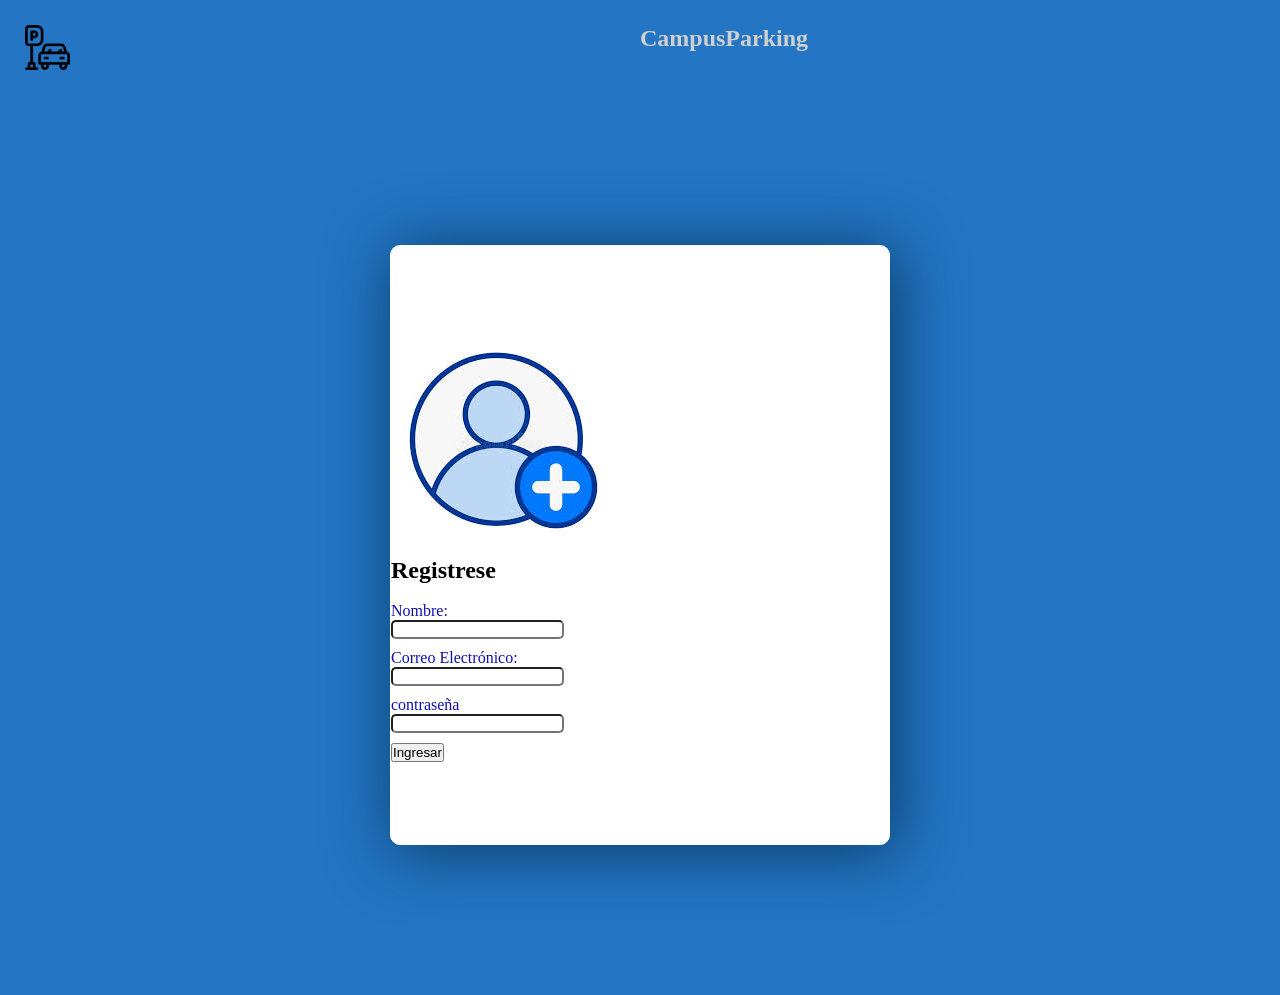
==== index.html @ 2fb24f16 "feat: :tada: structure the index and designe add the structe and designe in the index and style.css" ====
<!DOCTYPE html>
<html lang="en">
<head>
    <meta charset="UTF-8">
    <meta name="viewport" content="width=device-width, initial-scale=1.0">
    <title>Document</title>
    <link rel="stylesheet" href="style.css">
</head>
<body>
    <header class="header">
        <div class="div__header">
            <img src="./log.png" alt="Logo de parqueador" class="logo">
            <h2 class="nombre__logo">CampusParking</h2>
        </div>
    </header>
    <div id="login">
        <div class="login__registrar">
            <img src="./persona.png" alt="Icono de un persona">
            <h2>Registrese</h2><br>
            <label for="text" class="letras">Nombre:</label><br>
            <input type="text" id="nombre" required><br>
            <label for="text" class="letras" required >Correo Electrónico:</label><br>
            <input type="email" id="correo"><br>
            <label for="contraseñ"  class="letras" required>contraseña</label><br>
            <input type="password" id="contraseña"><br>
            <button class="boton">Ingresar</button>
        </div>
    </div>
    <script src="comple.js"></script>
</body>
</html>
---- style.css ----
*{
    padding:0;
    margin: 0;
    box-sizing: border-box;
}

body{
    background-color: rgba(32, 115, 194, 0.979);
    height: 100vh;
}
#header{
    display: flex;
}
.div__header{
    display: grid;
    grid-template-columns: 1fr 1fr ;
    padding:25px;

}
.logo{
    width: 45px;
}
.nombre__logo{
    color: rgb(207, 207, 207);
}

#login{
    display: flex;
    justify-content: center;
    align-items: center;
    height: 100vh;
}
.login__registrar{
    border: 1px solid white;
    background-color: rgb(255, 255, 255);
    width: 500px;
    height: 600px;
    border-radius: 10px;
    box-shadow: 5px 5px 5cqw 2px rgba(8, 58, 99, 0.932);
    align-content: center;
    justify-items: center;
}
.letras{
    color: rgb(16, 16, 177);
}
input{
    border-radius: 5px;
    margin-bottom: 10px;
}
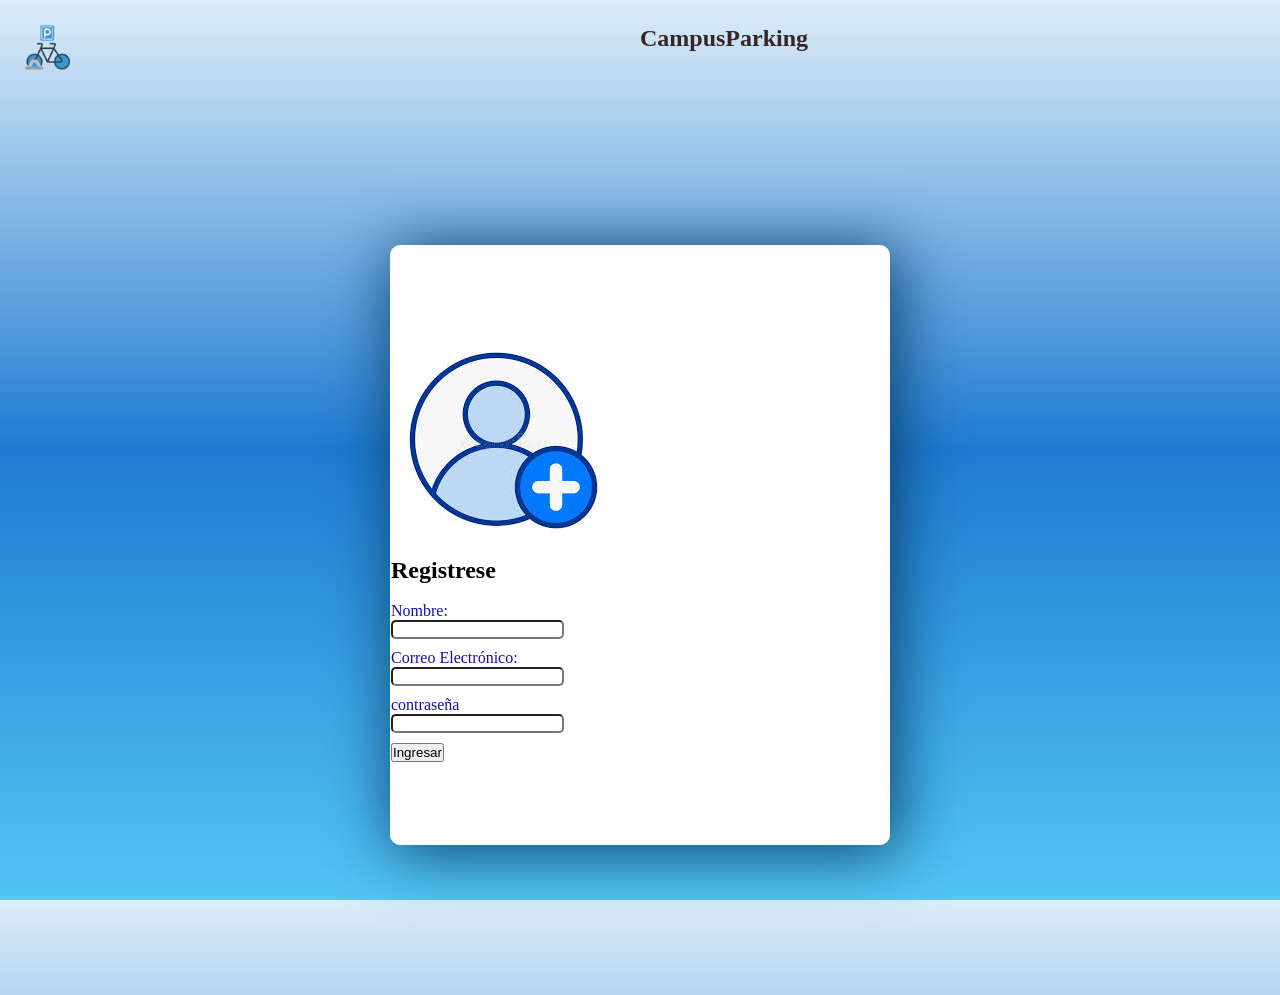
==== commit 01e247fe: "feat: :art: add the structre and designe the registrar.html add the structure and desgine the regist" ====
--- a/index.html
+++ b/index.html
@@ -9,13 +9,13 @@
 <body>
     <header class="header">
         <div class="div__header">
-            <img src="./log.png" alt="Logo de parqueador" class="logo">
+            <img src="./IMG/log.png" alt="Logo de parqueador" class="logo">
             <h2 class="nombre__logo">CampusParking</h2>
         </div>
     </header>
     <div id="login">
         <div class="login__registrar">
-            <img src="./persona.png" alt="Icono de un persona">
+            <img src="./IMG/persona.png" alt="Icono de un persona">
             <h2>Registrese</h2><br>
             <label for="text" class="letras">Nombre:</label><br>
             <input type="text" id="nombre" required><br>
--- a/style.css
+++ b/style.css
@@ -1,3 +1,4 @@
+/* Estilo para el Login*/
 *{
     padding:0;
     margin: 0;
@@ -5,7 +6,7 @@
 }
 
 body{
-    background-color: rgba(32, 115, 194, 0.979);
+    background-image: linear-gradient(  rgb(221, 237, 248),rgb(31, 123, 209), rgba(42, 184, 240, 0.808));
     height: 100vh;
 }
 #header{
@@ -21,7 +22,7 @@
     width: 45px;
 }
 .nombre__logo{
-    color: rgb(207, 207, 207);
+    color: rgb(54, 39, 39);
 }
 
 #login{
@@ -47,3 +48,37 @@
     border-radius: 5px;
     margin-bottom: 10px;
 }
+/* Estilo para la pagina para registar vehiculo*/
+.head__div{
+    display: grid;
+    grid-template-columns: 1fr 1fr ;
+    padding: 25px;
+    width: 100vh;
+    
+}
+
+.Flecha{
+    width: 35px;
+}
+.nombre__parqueo{
+    color: rgb(4, 83, 136);
+}
+.div__logo{
+    display: flex;
+    margin: 15px;
+}
+.main{
+    display: grid;
+    justify-content: center;
+    align-items: center;
+    height: 100vh;
+    margin: 2px;
+}
+#registra__div{
+    border: 1px solid white;
+    background-color: rgba(235, 241, 245, 0.918);
+    width: 300px;
+    height: 350px;
+    border-radius: 10px;
+    padding: 10px;
+}
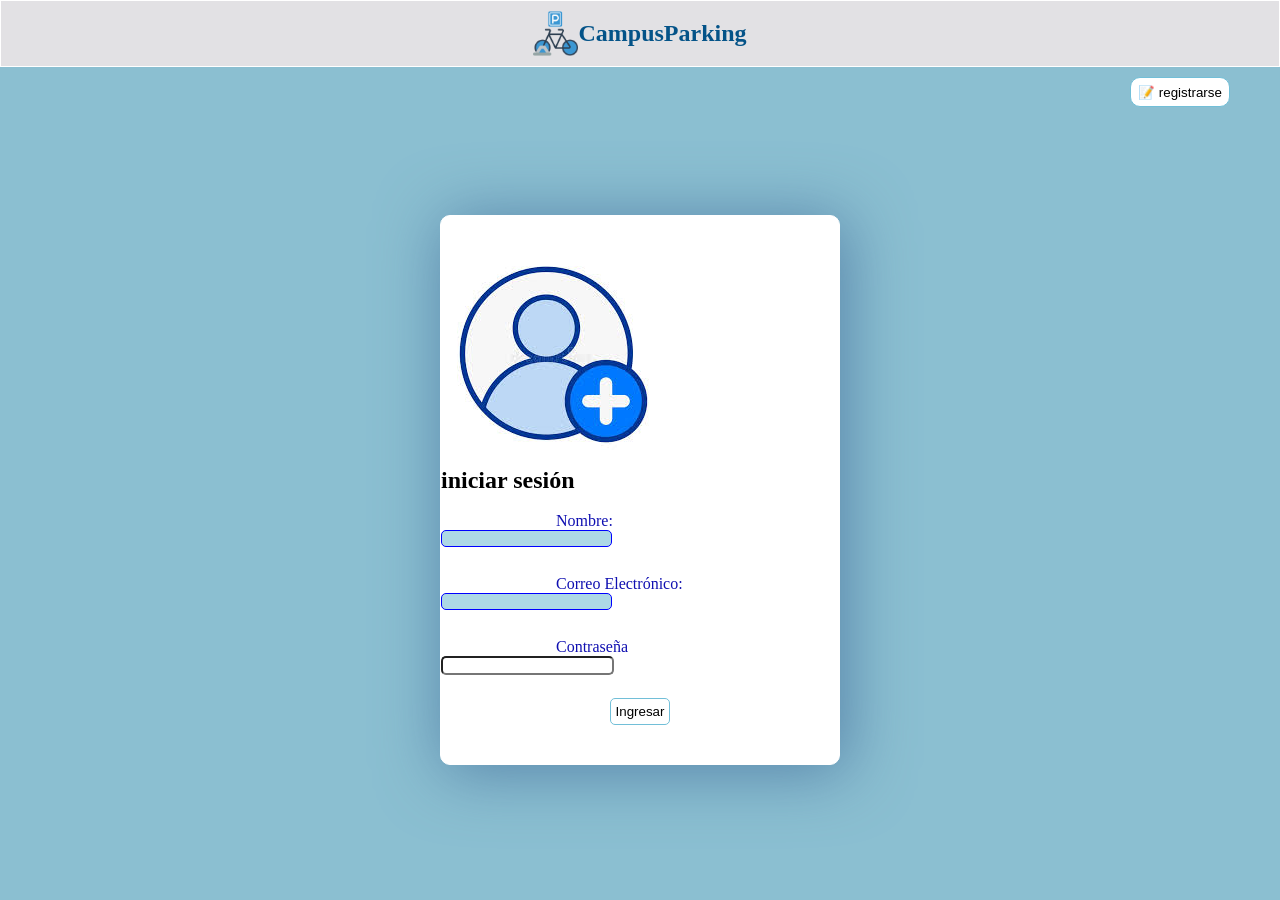
==== commit 37d27aed: "feat:" ====
--- a/index.html
+++ b/index.html
@@ -3,29 +3,39 @@
 <head>
     <meta charset="UTF-8">
     <meta name="viewport" content="width=device-width, initial-scale=1.0">
-    <title>Document</title>
-    <link rel="stylesheet" href="style.css">
+    <title>login</title>
+    <link rel="stylesheet" href="./CSS/style.css">
 </head>
 <body>
     <header class="header">
         <div class="div__header">
             <img src="./IMG/log.png" alt="Logo de parqueador" class="logo">
-            <h2 class="nombre__logo">CampusParking</h2>
+            <h2 class="nombre__parqueo">CampusParking</h2>
         </div>
     </header>
-    <div id="login">
+    <div class="new-registros">
+         <a href="registrarUsuario.html" class="boton-registrarse"><button class="registross">📝 registrarse</button></a>
+    </div>
+    <form id="login" class="login">
         <div class="login__registrar">
-            <img src="./IMG/persona.png" alt="Icono de un persona">
-            <h2>Registrese</h2><br>
+            <img src="./IMG/persona.png" alt="Icono de un persona" class="imagene">
+            <h2>iniciar sesión</h2><br>
             <label for="text" class="letras">Nombre:</label><br>
             <input type="text" id="nombre" required><br>
-            <label for="text" class="letras" required >Correo Electrónico:</label><br>
+            <label for="text" class="letras" r  equired >Correo Electrónico:</label><br>
             <input type="email" id="correo"><br>
-            <label for="contraseñ"  class="letras" required>contraseña</label><br>
-            <input type="password" id="contraseña"><br>
-            <button class="boton">Ingresar</button>
+            <label for="contraseñ"  class="letras" required>Contraseña</label><br>
+            <input type="password" id="contrasea"><br>
+            <div class="boton-ingres">
+                <button id="boton" type="submit">Ingresar</button>
+            </div>
+            
+            <p id="mensajeError"></p>
         </div>
-    </div>
-    <script src="comple.js"></script>
+    </form>
+
+    
+
+    <script src="./javascripts/comple.js"></script>
 </body>
 </html>
--- a/CSS/style.css
+++ b/CSS/style.css
@@ -0,0 +1,236 @@
+/* Estilo para el Login*/
+*{
+    padding:0;
+    margin: 0;
+    box-sizing: border-box;
+}
+
+body{
+    background-color: rgba(109, 175, 197, 0.788);
+}
+#header{
+    display: flex;
+}
+.div__header{
+    border: 1px solid white;
+    background-color: rgba(245, 232, 232, 0.829);
+    display: flex;
+    align-items: center;
+    justify-content: center;
+    padding: 10px;
+
+}
+.logo{
+    width: 45px;
+}
+.nombre__logo{
+    color: rgb(54, 39, 39);
+}
+.imagene{
+    display: flex;
+    flex-direction: column;
+}
+
+.login{
+    display: flex;
+    flex-direction: column;
+    justify-content: center;
+    align-items: center;
+    height: 85vh;
+}
+.login__registrar{
+    width: 400px;
+    height: 550px;
+    align-content: center;
+    justify-items: center;
+}
+.letras{
+    color: rgb(16, 16, 177);
+    margin: 115px;
+    font-family: 160px;
+}
+#nombre, #correo, #contraseña{
+    display: flex;
+    flex-direction: column;
+    border: 1px solid blue;
+    background-color: lightblue;
+}
+input{
+    border-radius: 5px;
+    margin-bottom: 10px;
+}
+.boton-registrarse{
+    text-decoration: none;
+}
+.registross{
+    border: 1px solid rgb(114, 191, 216);
+    background-color: white;
+    border-radius: 10px;
+    width: 100px;
+    height: 30px;
+}
+.boton-ingres{
+    display: flex;
+    justify-content: center;
+    padding: 0;
+}
+#boton{
+    border: 1px solid  rgb(114, 191, 216);
+    background-color: white;
+    border-radius: 15px;
+    
+}
+
+.new-registros{
+    display: flex;
+    justify-content:right;
+    padding-top: 10px;
+    padding-right: 50px;
+}
+@media (min-width:800px){
+    .login__registrar{
+        border: 1px solid white;
+        background-color: rgb(255, 255, 255);
+        width: 400px;
+        height: 550px;
+        border-radius: 10px;
+        box-shadow: 5px 5px 5cqw 2px rgba(84, 129, 167, 0.932);
+        align-content: center;
+        justify-items: center;
+    }
+    .letras{
+    color: rgb(16, 16, 177);
+    margin: 115px;
+}
+}
+
+/*Decoracion de la pagian de registrarse*/
+#nombre1, #correo1, #contraseña1{
+    display: flex;
+    flex-direction: column;
+    border: 1px solid blue;
+    background-color: lightblue;
+}
+#botoni{
+    border: 1px solid  rgb(114, 191, 216);
+    background-color: white;
+    border-radius: 15px;
+    width: 150px;
+    height: 30px;
+    
+}
+.logins{
+    display: flex;
+    flex-direction: column;
+    justify-content: center;
+    align-items: center;
+    height: 85vh;
+}
+.regresandos{
+    display: flex;
+    margin: 30px;
+}
+/* Estilo para la pagina para registar vehiculo*/
+.head__div{
+    display: grid;
+    grid-template-columns: 1fr auto;
+    align-items: center;
+    padding: 15px 25px;
+    width: 100%;
+    
+}
+
+.Flecha{
+    width: 35px;
+}
+.nombre__parqueo{
+    color: rgb(4, 83, 136);
+}
+.div__logo{
+    display: flex;
+    margin: 15px;
+
+}
+.main{
+    padding: 10px;
+    display: flex;
+    justify-content: center;
+    align-items: flex-start;
+    height: 100vh;
+    margin: 2px;
+    min-width: calc(100hv-100px);
+    gap: 30px;
+}
+#formulario{
+    border-radius: 50px;
+    border: 1px solid white;
+    background-color: rgba(235, 241, 245, 0.918);
+    width: 300px;
+    height: 350px;
+    min-height: 480px;
+    border-radius: 10px;
+    padding: 10px;
+    display: block;
+    justify-items: center;
+}
+.botons{
+    background-color: rgb(64, 163, 196);
+    border-radius: 5px;
+    box-shadow: 5px 5px 5px 0px rgb(82, 186, 221);
+    color: white;
+    font-size: 15px;
+    width: 100px;
+    height: 50px;
+    border: 1px solid white;
+}
+.texto{
+    color: rgb(22, 71, 145);
+    margin: 10px;
+}
+
+/*Decoracion de los vehiculos*/
+.main__div{
+    display:none;
+}
+@media(min-width:800px){
+    .main__div{
+    display: flex;
+    border: 1px solid white;
+    background-color: rgb(167, 207, 232);
+    border-radius: 50px;
+}
+.vehiculo{
+    width: 65px;
+    display: inline-flex;
+}
+#boton{
+    margin: 13px;
+    border-radius: 5px;
+    padding: 5px;
+}
+.seccion1{
+    margin: 45px;
+    padding: 20px;
+}
+.main__div{
+    display: flex;
+    border: 1px solid white;
+    background-color: rgb(167, 207, 232);
+    border-radius: 50px;
+}
+.subtitilo{
+    text-align: center;
+}
+}
+.head{
+    display: block;
+    justify-items:center;
+
+}
+.head__d{
+    display: grid;
+    grid-template-columns: 1fr 1fr 1fr 1fr;
+    justify-content: space-around;
+    align-items: center;
+}
+
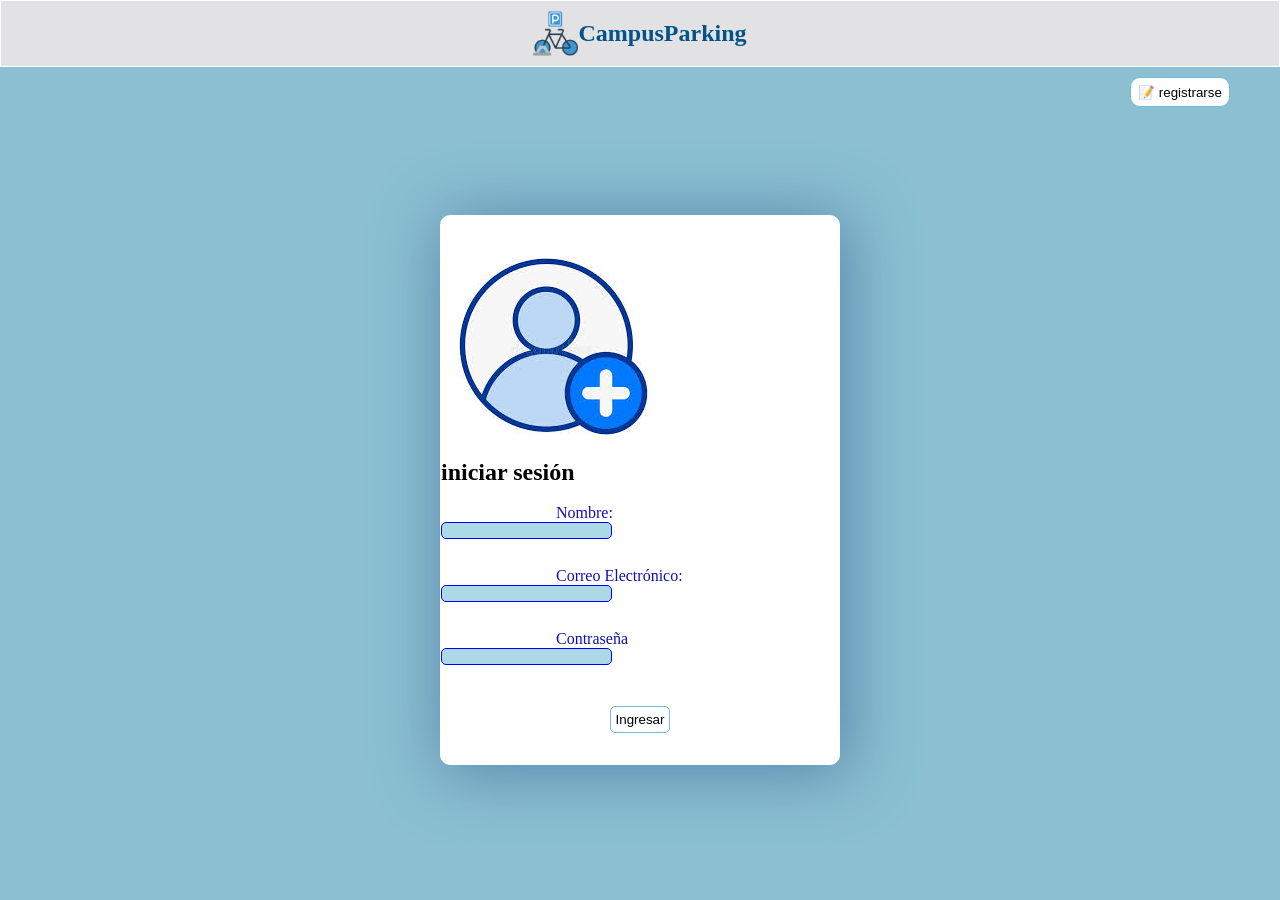
==== commit 17b77d40: "feat: :bug: fix the code to run the page Add to fix the code to run the page" ====
--- a/index.html
+++ b/index.html
@@ -24,8 +24,8 @@
             <input type="text" id="nombre" required><br>
             <label for="text" class="letras" r  equired >Correo Electrónico:</label><br>
             <input type="email" id="correo"><br>
-            <label for="contraseñ"  class="letras" required>Contraseña</label><br>
-            <input type="password" id="contrasea"><br>
+            <label for="contrase"  class="letras" required>Contraseña</label><br>
+            <input type="password" id="password"><br>
             <div class="boton-ingres">
                 <button id="boton" type="submit">Ingresar</button>
             </div>
--- a/CSS/style.css
+++ b/CSS/style.css
@@ -49,7 +49,7 @@
     margin: 115px;
     font-family: 160px;
 }
-#nombre, #correo, #contraseña{
+#nombre, #correo, #password{
     display: flex;
     flex-direction: column;
     border: 1px solid blue;
@@ -105,7 +105,7 @@
 }
 
 /*Decoracion de la pagian de registrarse*/
-#nombre1, #correo1, #contraseña1{
+#nombre1, #correo1, #password1{
     display: flex;
     flex-direction: column;
     border: 1px solid blue;
